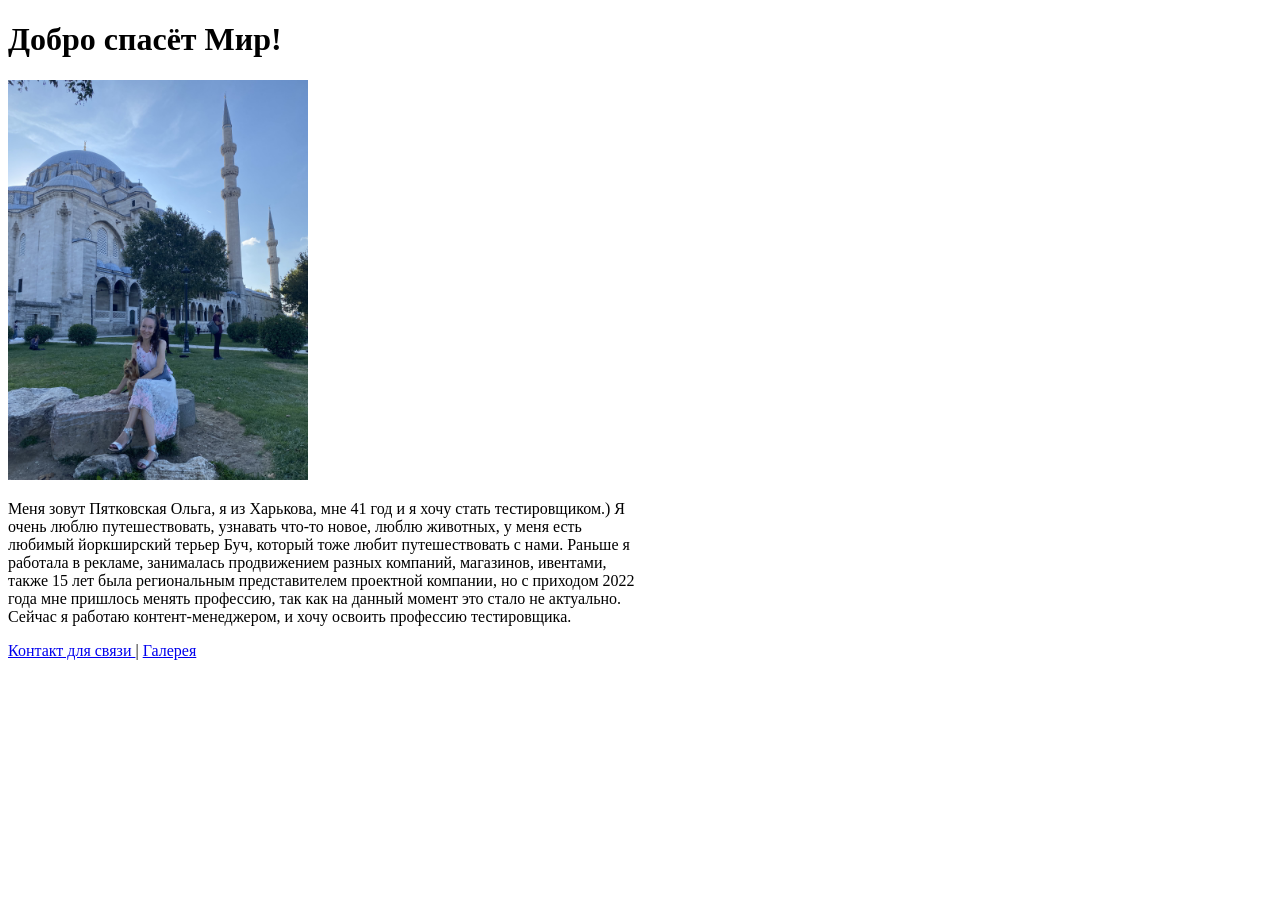
==== web-site/index.html @ a087aafe "Web-site" ====
﻿<!DOCTYPE html>
<html>
<body>

<h1>Добро спасёт Мир!</h1>

<img src="images/1.jpg" alt="Ольга Пятковская" width="300" height="400">
<div style="width: 50%">
<p>Меня зовут Пятковская Ольга, я из Харькова, мне 41 год и я хочу стать тестировщиком.) Я очень люблю путешествовать, узнавать что-то новое, люблю животных, у меня есть любимый йоркширский терьер Буч, который тоже любит путешествовать с нами. Раньше я работала в рекламе, занималась продвижением разных компаний, магазинов, ивентами, также 15 лет была региональным представителем проектной компании, но с приходом 2022 года мне пришлось менять профессию, так как на данный момент это стало не актуально. Сейчас я работаю контент-менеджером, и хочу освоить профессию тестировщика.</p></div>
<a href="pages/contact.html">
  Контакт для связи
</a> | 
<a href="pages/gallery.html">
  Галерея
</a>

</body>
</html>
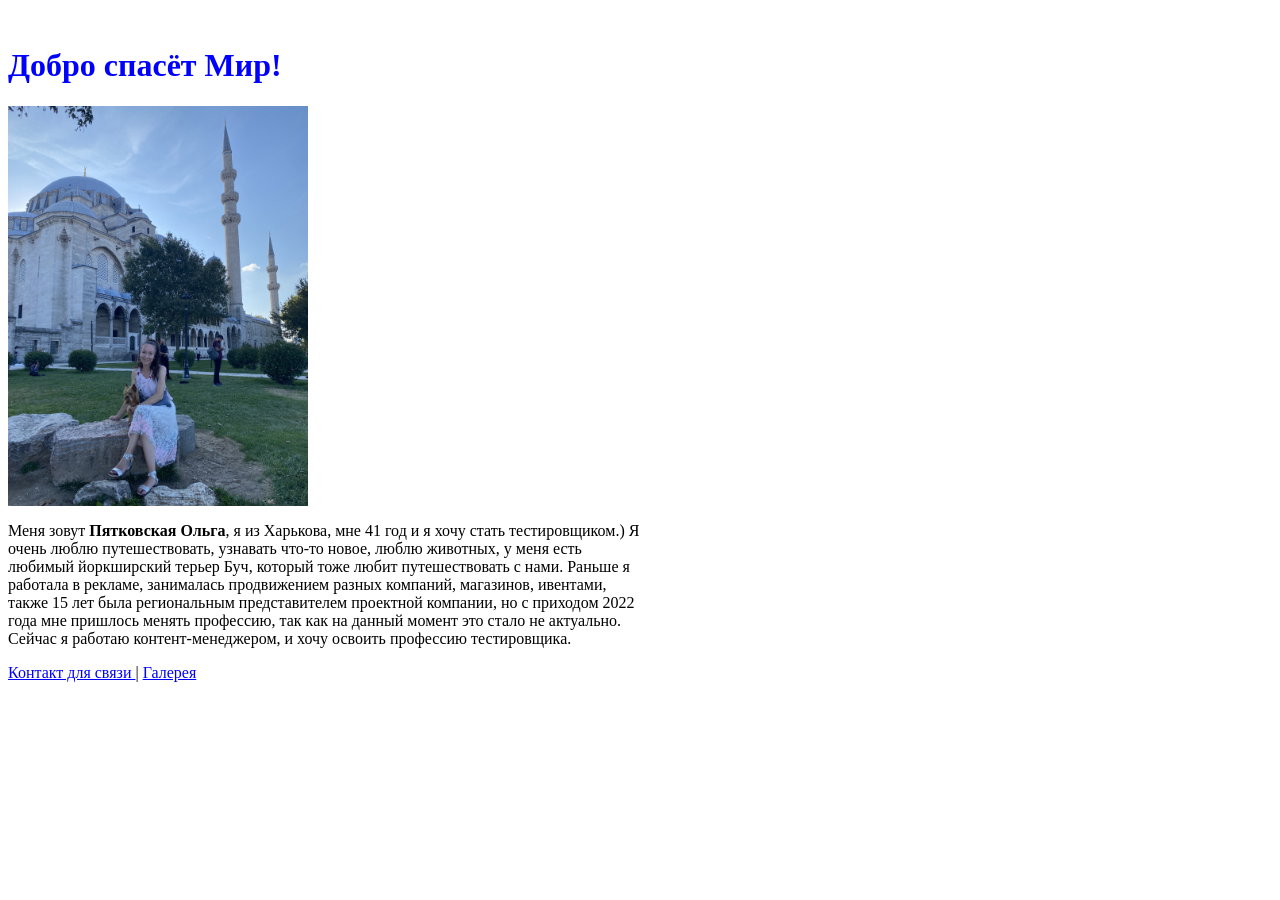
==== commit 5fba8ebc: "css" ====
--- a/web-site/index.html
+++ b/web-site/index.html
@@ -1,12 +1,15 @@
-﻿<!DOCTYPE html>
+﻿﻿<!DOCTYPE html>
 <html>
+<head>
+<link rel="stylesheet" href="style.css">
+
+</head>
 <body>
-
-<h1>Добро спасёт Мир!</h1>
+<h1 class="header">Добро спасёт Мир!</h1>
 
 <img src="images/1.jpg" alt="Ольга Пятковская" width="300" height="400">
-<div style="width: 50%">
-<p>Меня зовут Пятковская Ольга, я из Харькова, мне 41 год и я хочу стать тестировщиком.) Я очень люблю путешествовать, узнавать что-то новое, люблю животных, у меня есть любимый йоркширский терьер Буч, который тоже любит путешествовать с нами. Раньше я работала в рекламе, занималась продвижением разных компаний, магазинов, ивентами, также 15 лет была региональным представителем проектной компании, но с приходом 2022 года мне пришлось менять профессию, так как на данный момент это стало не актуально. Сейчас я работаю контент-менеджером, и хочу освоить профессию тестировщика.</p></div>
+<div id="container">
+<p>Меня зовут <strong>Пятковская Ольга</strong>, я из Харькова, мне 41 год и я хочу стать тестировщиком.) Я очень люблю путешествовать, узнавать что-то новое, люблю животных, у меня есть любимый йоркширский терьер Буч, который тоже любит путешествовать с нами. Раньше я работала в рекламе, занималась продвижением разных компаний, магазинов, ивентами, также 15 лет была региональным представителем проектной компании, но с приходом 2022 года мне пришлось менять профессию, так как на данный момент это стало не актуально. Сейчас я работаю контент-менеджером, и хочу освоить профессию тестировщика.</p></div>
 <a href="pages/contact.html">
   Контакт для связи
 </a> | 
@@ -15,4 +18,4 @@
 </a>
 
 </body>
-</html>
+</html>
--- a/web-site/style.css
+++ b/web-site/style.css
@@ -0,0 +1,10 @@
+.header {
+  color: blue;
+}
+
+a  {
+  color: blue;
+}
+#container {
+  width: 50%; 
+}
